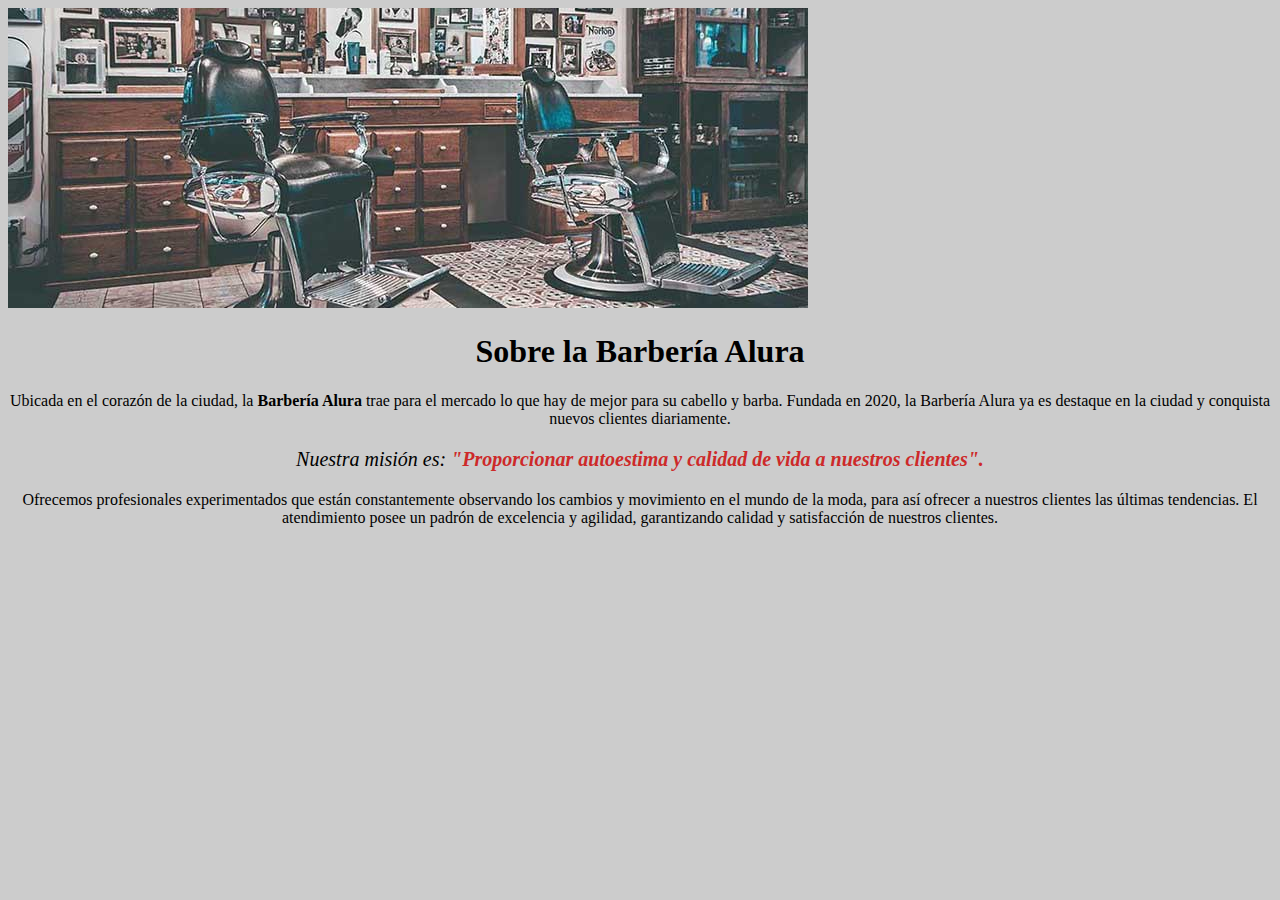
==== CSS3-HTML5/Clase1/index.html @ 6e6c6a70 "Estilizando imagen" ====
<!DOCTYPE html>
<html lang="en">
<head>
    <meta charset="UTF-8">
    <meta name="viewport" content="width=device-width, initial-scale=1.0">
    <link rel="stylesheet" href="style.css">
    <title>Barbería Alura</title>
</head>
<body>
    <img  id="banner" src="banner/banner.jpg" alt="">
    <h1>Sobre la Barbería Alura</h1>
    
    <p>
        Ubicada en el corazón de la ciudad, la <strong>Barbería Alura</strong> trae para el mercado lo que hay de mejor para
        su cabello y barba.
        Fundada en 2020, la Barbería Alura ya es destaque en la ciudad y conquista nuevos clientes diariamente.
    </p>
    
    <p id="mision"><em>Nuestra misión es: <strong>"Proporcionar autoestima y calidad de vida a nuestros clientes".</strong> </em></p>
    
    <p>Ofrecemos profesionales experimentados que están constantemente observando los cambios y movimiento en el mundo de la
        moda, para así ofrecer a nuestros clientes las últimas tendencias. El atendimiento posee un padrón de excelencia y
        agilidad, garantizando calidad y satisfacción de nuestros clientes.</p>

</body>
</html>
---- CSS3-HTML5/Clase1/style.css ----
body{
    background: #cccccc;
}

h1{
    text-align: center;
 }

 p {
     text-align: center;
 }

em strong{
    color: rgb(205, 41, 41);
 }

#mision{
    font-size: 20px;
 }

 #banner{
    
 }
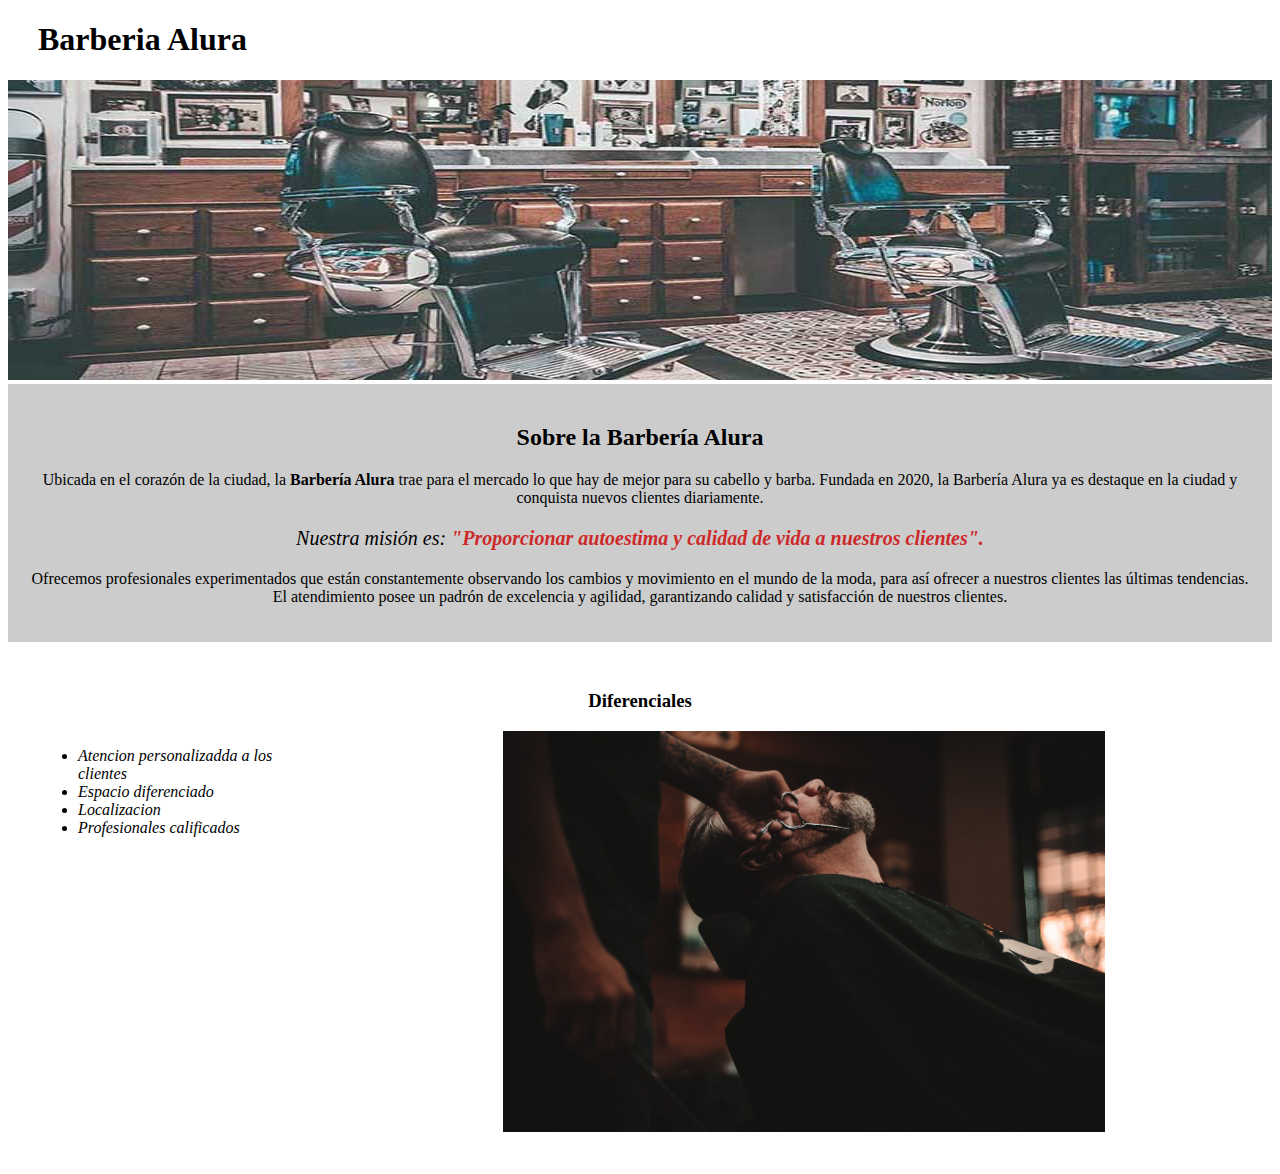
==== commit aa2bbfaf: "Finalizacion de clase 1" ====
--- a/CSS3-HTML5/Clase1/index.html
+++ b/CSS3-HTML5/Clase1/index.html
@@ -7,20 +7,45 @@
     <title>Barbería Alura</title>
 </head>
 <body>
+    <!--header=cabeza-->
+    <header>
+        <h1 class="titulo-pincipal">Barberia Alura</h1>
+    </header>
+
     <img  id="banner" src="banner/banner.jpg" alt="">
-    <h1>Sobre la Barbería Alura</h1>
+    <div class="principal">
+
+        <h2 class="titulo-centralizado">Sobre la Barbería Alura</h2>
+        
+        <p>
+            Ubicada en el corazón de la ciudad, la <strong>Barbería Alura</strong> trae para el mercado lo que hay de mejor para
+            su cabello y barba.
+            Fundada en 2020, la Barbería Alura ya es destaque en la ciudad y conquista nuevos clientes diariamente.
+        </p>
+        
+        <p id="mision"><em>Nuestra misión es: <strong>"Proporcionar autoestima y calidad de vida a nuestros clientes".</strong> </em></p>
+        
+        <p>Ofrecemos profesionales experimentados que están constantemente observando los cambios y movimiento en el mundo de la
+            moda, para así ofrecer a nuestros clientes las últimas tendencias. El atendimiento posee un padrón de excelencia y
+            agilidad, garantizando calidad y satisfacción de nuestros clientes.
+        </p>
+ 
+    </div>
+
+    <div class="diferenciales">
+        <h3 class="titulo-centralizado">Diferenciales</h3>
+
+        <ul>
+            <li class="item">Atencion personalizadda a los clientes</li>
+            <li class="item">Espacio diferenciado</li>
+            <li class="item">Localizacion</li>
+            <li class="item">Profesionales calificados</li>
+        </ul>
+
+        <img src="diferenciales/diferenciales.jpg" class="imgdif">
+
+    </div>
+   
     
-    <p>
-        Ubicada en el corazón de la ciudad, la <strong>Barbería Alura</strong> trae para el mercado lo que hay de mejor para
-        su cabello y barba.
-        Fundada en 2020, la Barbería Alura ya es destaque en la ciudad y conquista nuevos clientes diariamente.
-    </p>
-    
-    <p id="mision"><em>Nuestra misión es: <strong>"Proporcionar autoestima y calidad de vida a nuestros clientes".</strong> </em></p>
-    
-    <p>Ofrecemos profesionales experimentados que están constantemente observando los cambios y movimiento en el mundo de la
-        moda, para así ofrecer a nuestros clientes las últimas tendencias. El atendimiento posee un padrón de excelencia y
-        agilidad, garantizando calidad y satisfacción de nuestros clientes.</p>
-
 </body>
 </html>--- a/CSS3-HTML5/Clase1/style.css
+++ b/CSS3-HTML5/Clase1/style.css
@@ -1,8 +1,18 @@
-body{
-    background: #cccccc;
+.titulo-pincipal{
+    padding-left: 30px ;
+}
+#banner{
+    width: 100%;
+    height: 300px;
+ }
+
+.principal{
+    background: #cccccc ;
+    padding:  20px;
 }
 
-h1{
+
+.titulo-centralizado{
     text-align: center;
  }
 
@@ -18,6 +28,28 @@
     font-size: 20px;
  }
 
- #banner{
-    
- }+ 
+
+ .diferenciales{
+    background: #fff;
+    padding: 30px;
+ }
+
+ h2{
+    text-align: center;
+ }
+
+ .item{
+    font-style: italic;
+ }
+
+ ul{
+    display: inline-block;
+    vertical-align: top;
+    width: 20%;
+    margin-right: 15%;
+ }
+
+ .imgdif{
+    width: 50%;
+ }
